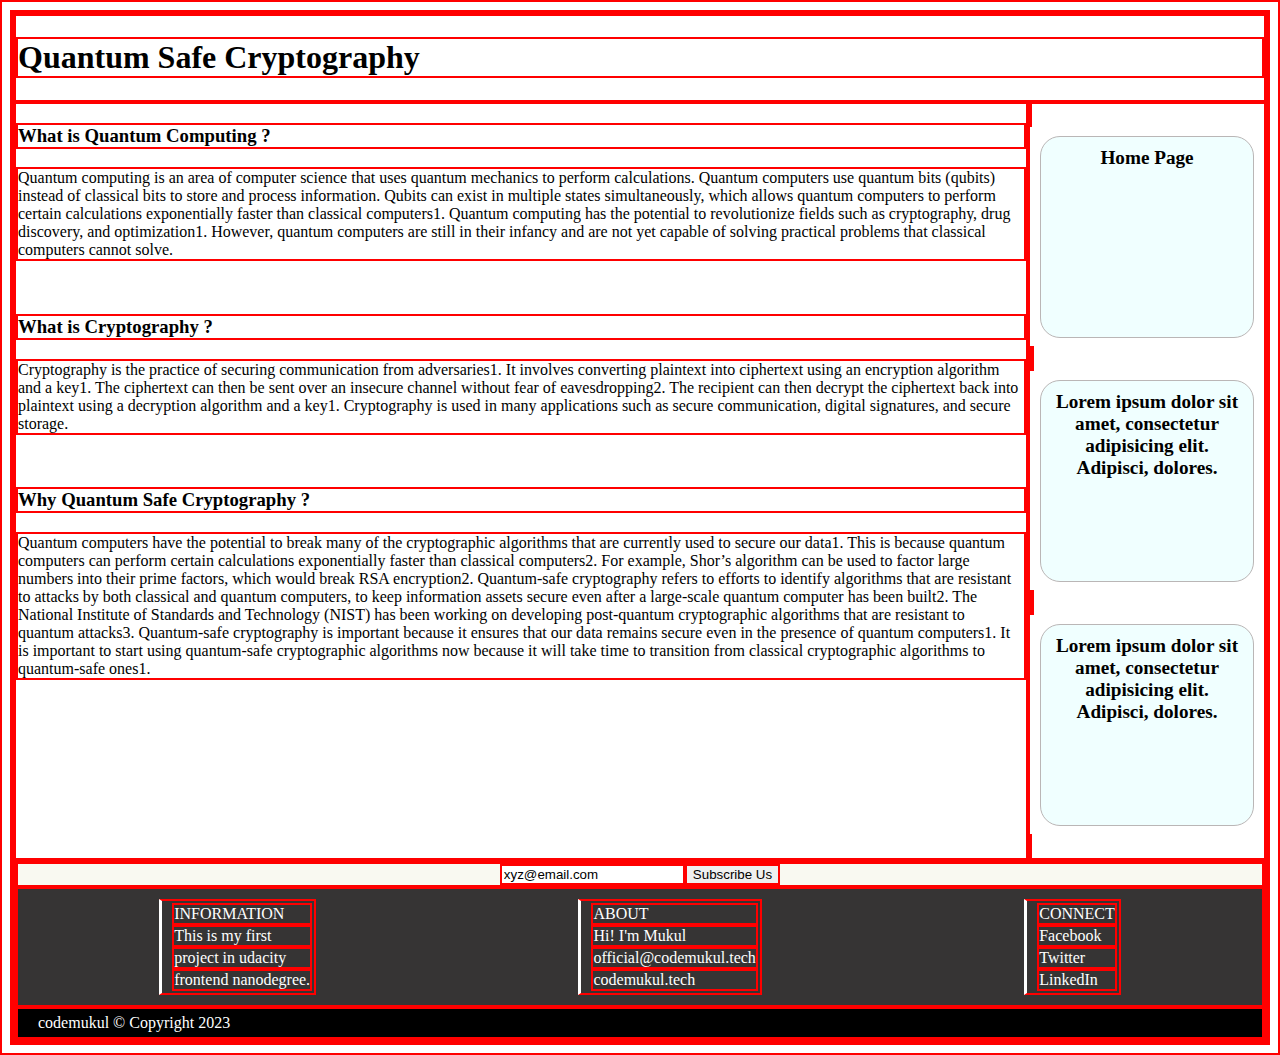
==== blogpost.html @ 28f1cc0f "feat: Desktop pages and styles" ====
<!DOCTYPE html>
<head>
    <meta charset="UTF-8">
    <link rel="stylesheet" href="./css/blogpost/style.css" />
    <title>Blogpost</title>
</head>
<body>
    <div class="layout">
        <div id="header">
            <h1>Quantum Safe Cryptography</h1>
        </div>
        <div id="content1">
            <h3>What is Quantum Computing ?</h3>
            <p>Quantum computing is an area of computer science that uses quantum mechanics to perform calculations. Quantum computers use quantum bits (qubits) instead of classical bits to store and process information. Qubits can exist in multiple states simultaneously, which allows quantum computers to perform certain calculations exponentially faster than classical computers1.

                Quantum computing has the potential to revolutionize fields such as cryptography, drug discovery, and optimization1. However, quantum computers are still in their infancy and are not yet capable of solving practical problems that classical computers cannot solve. </p>
            <br>
            <h3>What is Cryptography ?</h3>
            <p>Cryptography is the practice of securing communication from adversaries1. It involves converting plaintext into ciphertext using an encryption algorithm and a key1. The ciphertext can then be sent over an insecure channel without fear of eavesdropping2. The recipient can then decrypt the ciphertext back into plaintext using a decryption algorithm and a key1. Cryptography is used in many applications such as secure communication, digital signatures, and secure storage.</p>
            <br>
            <h3>Why Quantum Safe Cryptography ?</h3>
            <p>Quantum computers have the potential to break many of the cryptographic algorithms that are currently used to secure our data1. This is because quantum computers can perform certain calculations exponentially faster than classical computers2. For example, Shor’s algorithm can be used to factor large numbers into their prime factors, which would break RSA encryption2.

                Quantum-safe cryptography refers to efforts to identify algorithms that are resistant to attacks by both classical and quantum computers, to keep information assets secure even after a large-scale quantum computer has been built2. The National Institute of Standards and Technology (NIST) has been working on developing post-quantum cryptographic algorithms that are resistant to quantum attacks3.
                
                Quantum-safe cryptography is important because it ensures that our data remains secure even in the presence of quantum computers1. It is important to start using quantum-safe cryptographic algorithms now because it will take time to transition from classical cryptographic algorithms to quantum-safe ones1.</p>
        </div>
        <div id="rightnavbar">
            <a class="cardlink" href="/"><div class="card" id="rnav">Home Page</div></a>
            <a class="cardlink" href="/blogpost.html"><div class="card" id="rnav">Lorem ipsum dolor sit amet, consectetur adipisicing elit. Adipisci, dolores.</div></a>
            <a class="cardlink" href="/blogpost.html"><div class="card" id="rnav">Lorem ipsum dolor sit amet, consectetur adipisicing elit. Adipisci, dolores.</div></a>
        </div>
        <div id="footer">
            <div id="subs">
                <input type="email" value="xyz@email.com">
                <input type="submit" value="Subscribe Us">
            </div>
            <div id="footnav">
                <div class="footnav">
                    <div class="ft">INFORMATION</div>
                    <div class="ft">This is my first</div>
                    <div class="ft">project in udacity</div>
                    <div class="ft">frontend nanodegree.</div>
                </div><div class="footnav">
                    <div class="ft">ABOUT</div>
                    <div class="ft">Hi! I'm Mukul</div>
                    <div class="ft">official@codemukul.tech</div>
                    <div class="ft">codemukul.tech</div>
                </div>
                <div class="footnav">
                    <div class="ft">CONNECT</div>
                    <div class="ft">Facebook</div>
                    <div class="ft">Twitter</div>
                    <div class="ft">LinkedIn</div>
                </div>
            </div>
            <div id="copyright">
                codemukul © Copyright 2023
            </div>
        </div>
    </div>
</body>
</html>
---- css/blogpost/style.css ----
@import "../common/footer.css";
@import "../common/card.css";
@import "../common/button.css";

*{
    border: 2px red solid;
}

.layout {
    display: grid;
    grid-template-rows: fr fr fr;
    grid-template-columns: fr fr fr fr fr;
    grid-template-areas: 
    "header header header header header"
    "content1 content1 content1 content1 rightnavbar"
    "footer footer footer footer footer";
    justify-content: center;
}

#header {
    grid-area: header;
}

#content1 {
    grid-area: content1;
}

#rightnavbar {
    grid-area: rightnavbar;
}

#footer {
    grid-area: footer;
}

.container {
    display: flex;
    flex-direction: row;
    align-items: center;
    justify-content: space-evenly;
}

#rnav {
    width: 15vw;
}
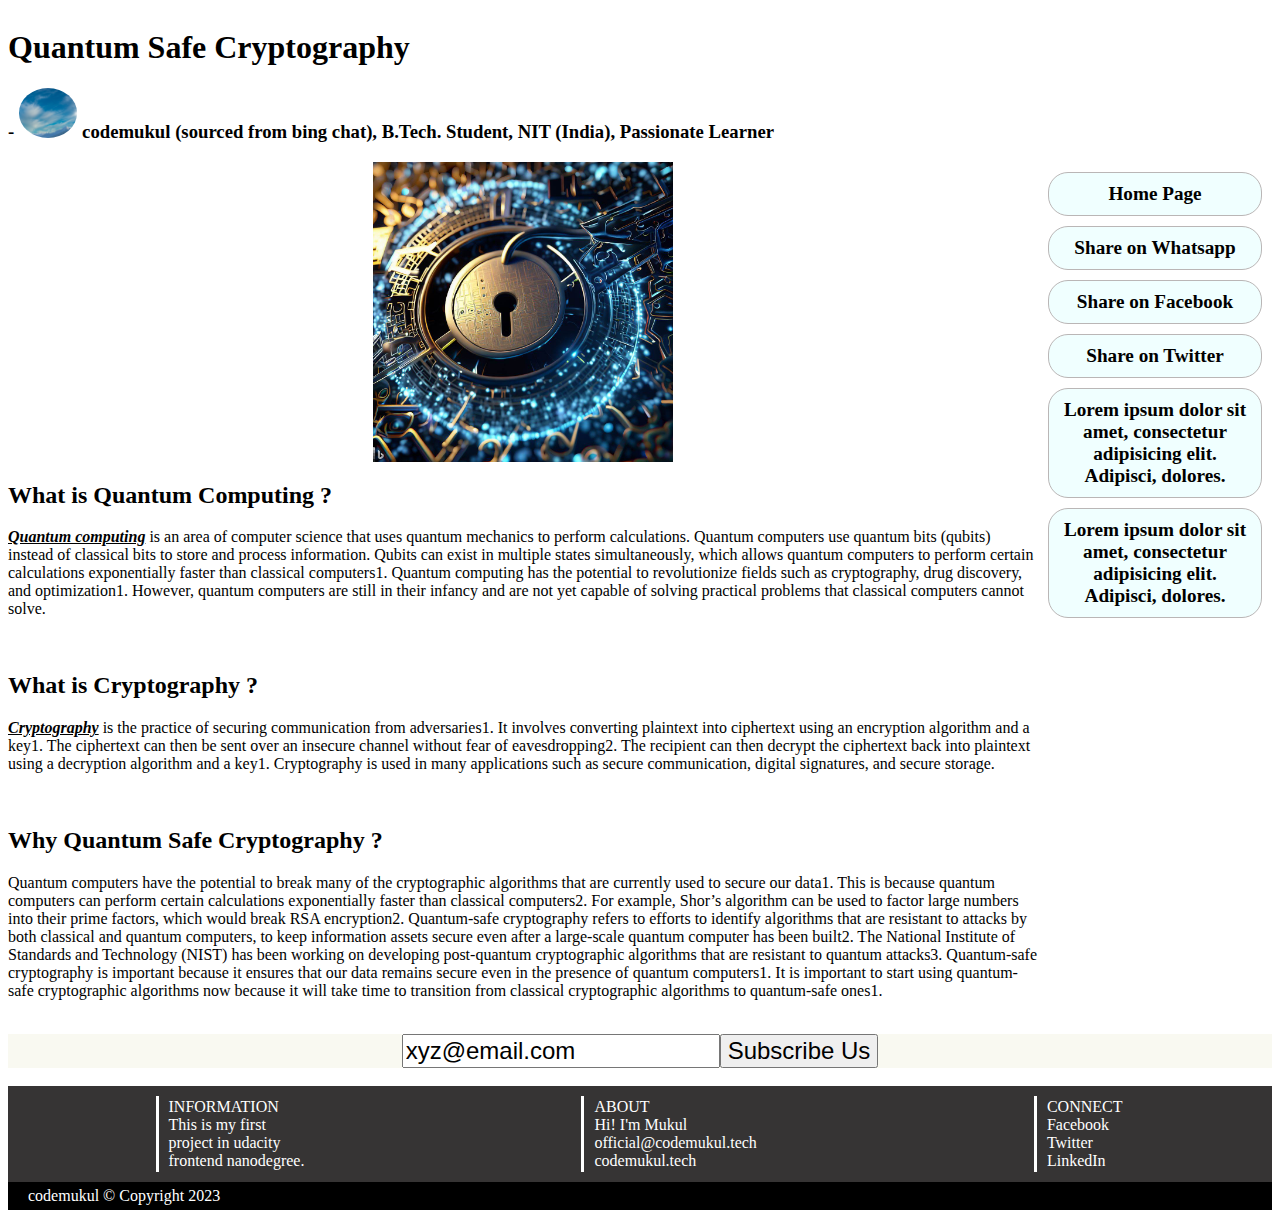
==== commit cf6e6311: "fix: Removed testing margins and formatting fixed." ====
--- a/blogpost.html
+++ b/blogpost.html
@@ -1,4 +1,4 @@
-<!DOCTYPE html>
+<!doctype html>
 <head>
     <meta charset="UTF-8">
     <link rel="stylesheet" href="./css/blogpost/style.css" />
@@ -6,35 +6,42 @@
 </head>
 <body>
     <div class="layout">
-        <div id="header">
+        <header id="header">
             <h1>Quantum Safe Cryptography</h1>
-        </div>
-        <div id="content1">
-            <h3>What is Quantum Computing ?</h3>
-            <p>Quantum computing is an area of computer science that uses quantum mechanics to perform calculations. Quantum computers use quantum bits (qubits) instead of classical bits to store and process information. Qubits can exist in multiple states simultaneously, which allows quantum computers to perform certain calculations exponentially faster than classical computers1.
+            <h3>- <img src="./assets/logo/avatar.jpg" id="avatarround" /> codemukul (sourced from bing chat), B.Tech. Student,  NIT (India), Passionate Learner</h3>
+        </header>
+        <article id="content1">
+            <img src="./assets/images/article.jpeg" alt="quantumsafe" class="arimgtop">
+            <h2>What is Quantum Computing ?</h2>
+            <p><i><u><b>Quantum computing</b></u></i> is an area of computer science that uses quantum mechanics to perform calculations. Quantum computers use quantum bits (qubits) instead of classical bits to store and process information. Qubits can exist in multiple states simultaneously, which allows quantum computers to perform certain calculations exponentially faster than classical computers1.
 
                 Quantum computing has the potential to revolutionize fields such as cryptography, drug discovery, and optimization1. However, quantum computers are still in their infancy and are not yet capable of solving practical problems that classical computers cannot solve. </p>
             <br>
-            <h3>What is Cryptography ?</h3>
-            <p>Cryptography is the practice of securing communication from adversaries1. It involves converting plaintext into ciphertext using an encryption algorithm and a key1. The ciphertext can then be sent over an insecure channel without fear of eavesdropping2. The recipient can then decrypt the ciphertext back into plaintext using a decryption algorithm and a key1. Cryptography is used in many applications such as secure communication, digital signatures, and secure storage.</p>
+            <h2>What is Cryptography ?</h2>
+            <p><i><u><b>Cryptography</b></u></i> is the practice of securing communication from adversaries1. It involves converting plaintext into ciphertext using an encryption algorithm and a key1. The ciphertext can then be sent over an insecure channel without fear of eavesdropping2. The recipient can then decrypt the ciphertext back into plaintext using a decryption algorithm and a key1. Cryptography is used in many applications such as secure communication, digital signatures, and secure storage.</p>
             <br>
-            <h3>Why Quantum Safe Cryptography ?</h3>
+            <h2>Why Quantum Safe Cryptography ?</h2>
             <p>Quantum computers have the potential to break many of the cryptographic algorithms that are currently used to secure our data1. This is because quantum computers can perform certain calculations exponentially faster than classical computers2. For example, Shor’s algorithm can be used to factor large numbers into their prime factors, which would break RSA encryption2.
 
                 Quantum-safe cryptography refers to efforts to identify algorithms that are resistant to attacks by both classical and quantum computers, to keep information assets secure even after a large-scale quantum computer has been built2. The National Institute of Standards and Technology (NIST) has been working on developing post-quantum cryptographic algorithms that are resistant to quantum attacks3.
                 
                 Quantum-safe cryptography is important because it ensures that our data remains secure even in the presence of quantum computers1. It is important to start using quantum-safe cryptographic algorithms now because it will take time to transition from classical cryptographic algorithms to quantum-safe ones1.</p>
-        </div>
-        <div id="rightnavbar">
+        </article>
+        <section id="rightnavbar">
             <a class="cardlink" href="/"><div class="card" id="rnav">Home Page</div></a>
+            <a class="cardlink" href="/blogpost.html"><div class="card" id="rnav">Share on Whatsapp</div></a>
+            <a class="cardlink" href="/blogpost.html"><div class="card" id="rnav">Share on Facebook</div></a>
+            <a class="cardlink" href="/blogpost.html"><div class="card" id="rnav">Share on Twitter</div></a>
             <a class="cardlink" href="/blogpost.html"><div class="card" id="rnav">Lorem ipsum dolor sit amet, consectetur adipisicing elit. Adipisci, dolores.</div></a>
             <a class="cardlink" href="/blogpost.html"><div class="card" id="rnav">Lorem ipsum dolor sit amet, consectetur adipisicing elit. Adipisci, dolores.</div></a>
-        </div>
-        <div id="footer">
+        </section>
+        <footer id="footer">
+            <br>
             <div id="subs">
                 <input type="email" value="xyz@email.com">
                 <input type="submit" value="Subscribe Us">
             </div>
+            <br>
             <div id="footnav">
                 <div class="footnav">
                     <div class="ft">INFORMATION</div>
@@ -57,7 +64,7 @@
             <div id="copyright">
                 codemukul © Copyright 2023
             </div>
-        </div>
+        </footer>
     </div>
 </body>
 </html>--- a/css/blogpost/style.css
+++ b/css/blogpost/style.css
@@ -1,10 +1,6 @@
 @import "../common/footer.css";
 @import "../common/card.css";
 @import "../common/button.css";
-
-*{
-    border: 2px red solid;
-}
 
 .layout {
     display: grid;
@@ -21,6 +17,18 @@
     grid-area: header;
 }
 
+.arimgtop {
+    width:300px;
+    margin: auto;
+    display: block;
+}
+
+#avatarround {
+    display: inline;
+    height: 50px;
+    border-radius: 50%;
+}
+
 #content1 {
     grid-area: content1;
 }
@@ -33,13 +41,31 @@
     grid-area: footer;
 }
 
-.container {
-    display: flex;
-    flex-direction: row;
-    align-items: center;
-    justify-content: space-evenly;
+#rnav {
+    width: 15vw;
+    height: auto;
 }
 
-#rnav {
-    width: 15vw;
+@media (max-width: 980px) {
+    .layout {
+        grid-template-rows: fr fr fr fr;
+        grid-template-columns: fr;
+        grid-template-areas: 
+        "header"
+        "content1"
+        "rightnavbar"
+        "footer";
+    }
+
+    #rightnavbar {
+        display: flex;
+        flex-direction: row;
+        justify-content: space-around;
+        flex-wrap: wrap;
+    }
+    
+    #rnav {
+        width :25vw;
+        font-size: 1.6rem;
+    }
 }